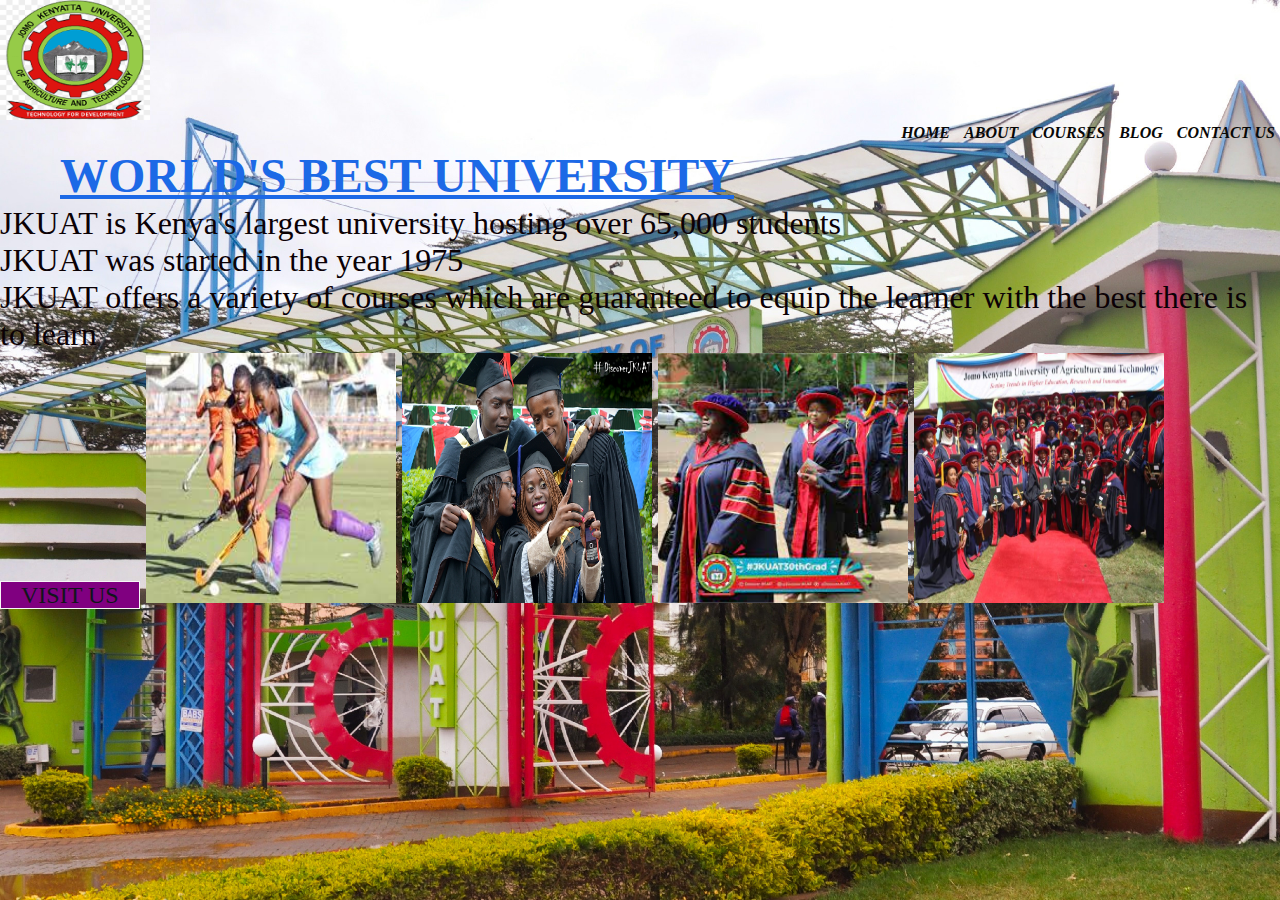
==== Week-5/website/index.html @ f1f7e38f "week-4" ====
<html>
    <head> 
        
        <meta name = "Viewpoint" content="width=device-width">
        <title> MY FIRST WEBSITE</title>
        <link rel="stylesheet" href="style.css">
 </head>
    <body>
        <section class="header">
            <nav>
                <img href src="images/png-transparent-jomo-kenyatta-university-of-agriculture-and-technology-mombasa-jkuat-karen-campus-technology-thumbnail.png" width="150" height="120">
                <div class="nav-links">
                    <ul>
                    
                      <li>HOME</li>
                      <li>ABOUT</li>
                      <li>COURSES</li>
                      <li>BLOG</li>
                      <li>CONTACT US</li>    
                    </ul>
                </div>
            </nav>  
            <div class="text-box">
                <h1> WORLD'S BEST UNIVERSITY</h1>
                <p> JKUAT is Kenya's largest university hosting  over 65,000 students <br>JKUAT was started in the year 1975<br>JKUAT offers a variety of courses which are guaranteed to equip the learner with the best there is to learn</p> 
            
                <a href="index.html" class="hero-btn">VISIT US</a>
            
                <img href src="images/download.jpg" width="250" height="250">
                <img href src="images/Graduands-take-a-celebratory-selfie-after-the-conferment-of-degree.jpg" width="250" height="250">
                <img href src="images/images.jpg" width="250" height="250">
                <img href src="images/nceremony-1-768x513.jpg" width="250" height="250">
            </div>
                

            </div>     
        </section>
    </body>
</html>
---- Week-5/website/style.css ----
*{
    margin: 0px;
    padding: 0px;
    
}
.header{
    min-height: 100vh;
    width: 100%;
    background-image: url(images/JKUAT-Main-Campus-Gate-A.jpg);
    background-position:center;
    background-size:cover ;


}
.nav{
    top: 10%;
    display:flex;
    padding: 2px 15px;
    justify-content: space-between;
    position:absolute;


}
nav img{
    width: 150px; 
}

.nav-links{
    flex: 1%;
    text-align:right;
    font-size:medium;
    font-style: italic;
    font-weight: bold;
}
.nav-links ul li{
    list-style: none;
    display:inline-block;
    padding: 4px 5px;
    position:relative;
    color:rgb(8, 8, 7)
}
.nav-links ul li a{
    color:rgb(227, 231, 243);
    text-decoration: solid;
    font: size 50px;
    font-family:Verdana, Geneva, Tahoma, sans-serif;
    text-align:right;
}
.text-box{
  color:#150202;  
  font-size: x-large;  
  position:right;
  top: 30%;
  left: 50%;
  height: 40%;
  display:in-line;
}
.text-box h1{
    color: rgb(28, 105, 230);
    position:relative ;
    font: weight 60000px;
    text-decoration-line: underline; 
    padding: 2px 60px; 
}
.text-box p{
    color: #0b0105;
    position:initial ;
    padding: 0px ;
    font-size: xx-large;
}
.hero-btn{
    display:inline;
    text-decoration:none;
    color: rgb(17, 21, 27);
    border: 1px solid #f7f5f7;
    padding: 0px 20px;
    background:purple;
    position:center;
    cursor: pointer;

}
.hero-btn:hover{
    border:1px solid #e8f1f5;
    background:#e30da0;
    transition: 1s;
}
.add-links{
    position:absolute;
}
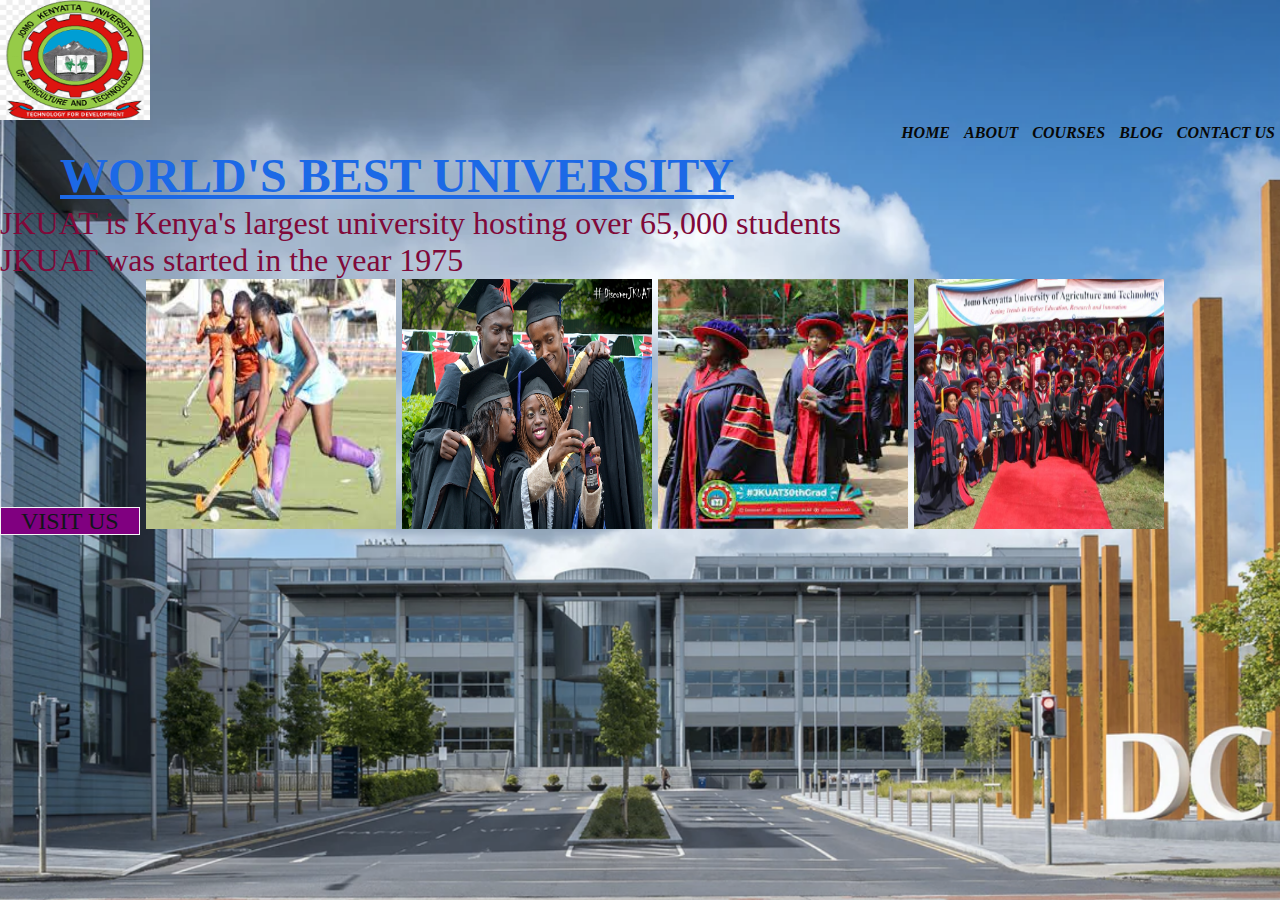
==== commit bbaf4fff: "week 5" ====
--- a/Week-5/website/index.html
+++ b/Week-5/website/index.html
@@ -22,7 +22,7 @@
             </nav>  
             <div class="text-box">
                 <h1> WORLD'S BEST UNIVERSITY</h1>
-                <p> JKUAT is Kenya's largest university hosting  over 65,000 students <br>JKUAT was started in the year 1975<br>JKUAT offers a variety of courses which are guaranteed to equip the learner with the best there is to learn</p> 
+                <p> JKUAT is Kenya's largest university hosting  over 65,000 students <br>JKUAT was started in the year 1975</p> 
             
                 <a href="index.html" class="hero-btn">VISIT US</a>
             
--- a/Week-5/website/style.css
+++ b/Week-5/website/style.css
@@ -6,7 +6,7 @@
 .header{
     min-height: 100vh;
     width: 100%;
-    background-image: url(images/JKUAT-Main-Campus-Gate-A.jpg);
+    background-image: url(images/banner.png);
     background-position:center;
     background-size:cover ;
 
@@ -47,7 +47,7 @@
     text-align:right;
 }
 .text-box{
-  color:#150202;  
+  color:#faf7f7;  
   font-size: x-large;  
   position:right;
   top: 30%;
@@ -63,7 +63,7 @@
     padding: 2px 60px; 
 }
 .text-box p{
-    color: #0b0105;
+    color: #800939;
     position:initial ;
     padding: 0px ;
     font-size: xx-large;
